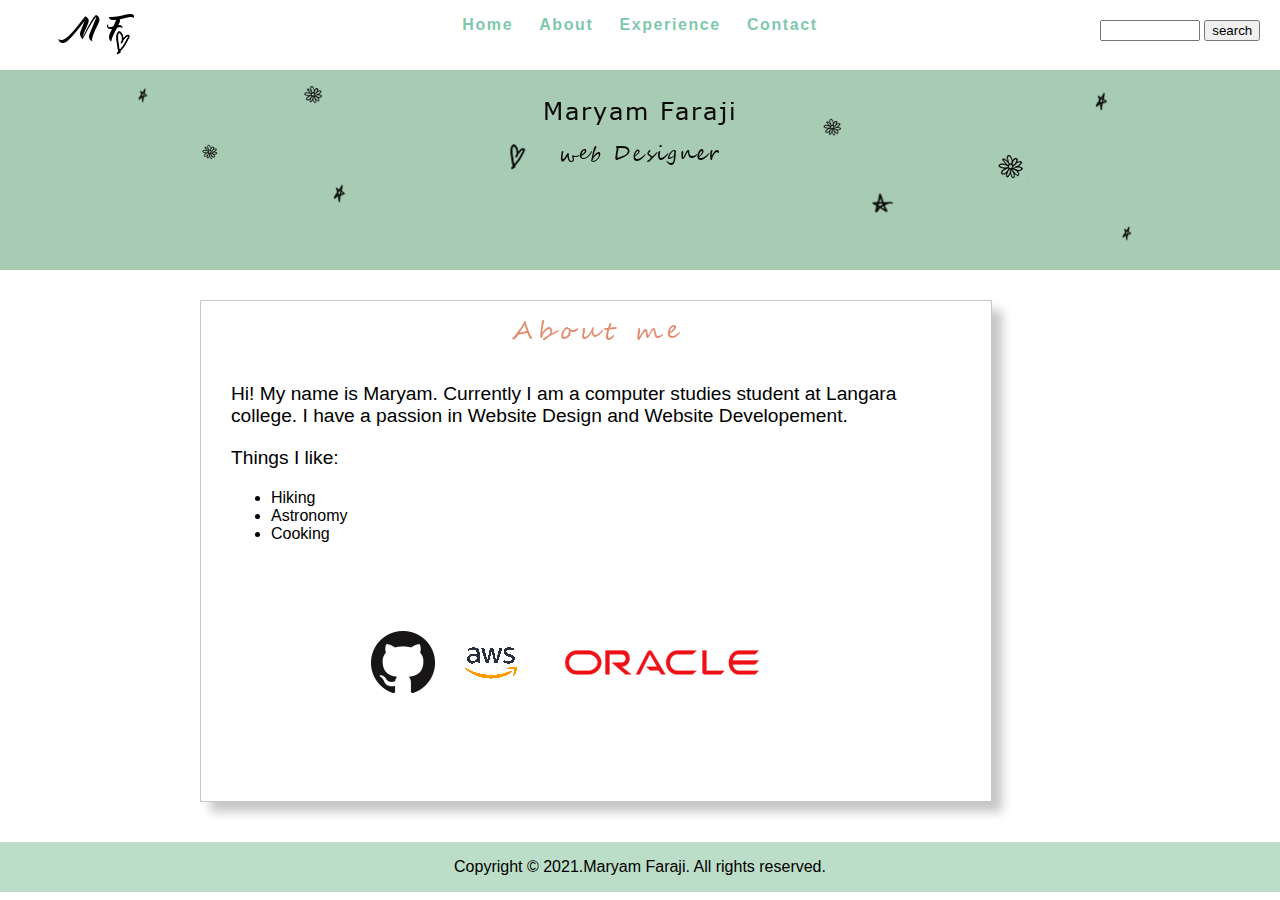
==== about.html @ 2c4abb90 "A3-2-about page created" ====
<!DOCTYPE html>
<html lang="en">
<head>
    <meta charset="UTF-8">
    <meta http-equiv="X-UA-Compatible" content="IE=edge">
    <meta name="viewport" content="width=device-width, initial-scale=1.0"> 
    <!-- This meta tag is for responsive webpages -->
    <meta name="keywords" content="Profile, website design,web developer,design,web,
    resume website, resume, website,html, css, javascript, about us">
    <meta name="description" content="Maryam faraji is a web designer who design websited 
    which is compatible with different search engines (SEO) and it is responsive and
    compatible with defferent media such as mobile, tablet.">
    <title>Maryam Faraji About Page</title>
    <link rel="stylesheet" href="css/pages.css">
    <link rel="icon" type="image/x-icon" href="images/favicon.ico">
</head>
<body>
    <div id="wrapper">
        <div id="logo"></div>
        <nav>
            <ul>
                <li><a href="index.html">Home</a></li>
                <li><a href="about.html">About</a></li>
                <!-- <li><a href="projects.html">Projects</a></li> -->
                <!-- <li><a href="sample.html">Samples</a></li> -->
                <li><a href="experience.html">Experience</a></li>
                <li><a href="contact.html">Contact</a></li>
            </ul>
        </nav>
        <div id="search">
            <!-- <label for="searchbutton">search</label> -->
            <input type="text" name="search" id="searchbutton">
            <button type="submit">search</button>
        </div>
        <div id="dropDownMenu">
            <nav>
                <ul>
                    <li id="dropdown">
                            <img src="images/menu.jpg" alt="menu">
                            <div class="dropdown-content">
                                <a href="index.html">Home</a>
                                <a href="about.html">About</a>
                                <!-- <a href="projects.html">Projects</a> -->
                                <a href="experience.html">Experience</a>
                                <a href="contact.html">Contact</a>
                            </div>
                    </li>

                </ul>
            </nav>            
        </div>
        <header><p>Maryam Faraji</p></header>
        <main>
            
                <div id="contact">

                    <img src="images/about.png" alt="contact">
                
                    <h1 style="display: none;">About me page</h1>
                    <h6>
                        Hi! My name is Maryam. Currently I am a computer studies student at Langara college.
                        I have a passion in Website Design and Website Developement. 
                    </h6>
                    <h6>Things I like:</h6>
                    <ul style="text-align: left;">
                        <li>Hiking</li>
                        <li>Astronomy</li>
                        <li>Cooking</li>
                    </ul>
                    <br/><br/><br/><br/>
                    <div style="align-items: center;">
                        <img src="images/GitHub-Mark-64px.png" alt="Github" style="margin-right: 20px;">
                        <img src="images/aws.png" alt="AWS" style="margin-right: 20px;">
                        <img src="images/oracle.png" alt="oracle">
                    </div>


                    <br/><br/><br/><br/>
                </div>
        </main>
        <footer>
            <p>Copyright &copy; 2021.Maryam Faraji. All rights reserved.</p>
            <!-- <img src="images/email.png" alt="email icon" width="50" height="50"> -->
        </footer>
    </div>
</body>
</html>
---- css/pages.css ----
* {
    box-sizing: border-box; /* with this property border and padding includes in the width and height of the element*/
}


body{
    font-family: Verdana, Geneva, Tahoma, sans-serif;
    margin: 0;
    text-align: center;
}
nav, main, aside {padding: 0;}
nav ul{
    list-style-type: none;
    text-align: center;
    padding: 0;
}
nav ul li{
    display: inline-block;
    padding:0;
    margin: 0;
    border-collapse: collapse; 
}
nav ul li a{
    text-decoration: none;
    color: #00301ca8;
    margin: 0;
    padding: 10px;
    width: 110px;
    font-weight: bold;
}
nav li a:link {
    color: #38ac7ca8;
}
nav li a:hover {
    border-bottom: 3px solid #38ac7ca8;    
    color: black;
}
header p{
    display: none;
}

h6{
    max-width: 900px;
    text-align: center;
    padding: 0 50px;
}

/*For responsive*/
#wrapper{
    width: auto;
    margin: 0 auto;
    display: grid;
    grid-template-columns: 200px 1fr 200px;
    grid-auto-rows: 70px 200px auto 50px;
    overflow: auto;
}

#logo{
    grid-column: 1/2;
    grid-row: 1/2;
    background-image: url(../images/mf.png);
    background-repeat: no-repeat;
    background-position-x: center;
    background-position-y: center;
}

nav{
    grid-column: 2/3;
    grid-row: 1/2;
    /* font-weight: bold; */
    letter-spacing: 0.1em;  
}

#search{
    grid-column: 3/4;
    grid-row: 1/2;
    padding: 10% 0;
    display: block;
}
#search input{width: 100px;}
header{
    grid-column: 1/4;
    grid-row: 2/3; 
    background-image: url(../images/fl.png); 
    background-repeat: no-repeat;
    background-position: center;
    background-color:#A7CBB3;    
}
main{
    grid-column: 2/3;
    grid-row: 3/4;  
    overflow: auto;
    /* background-image: url(../images/pattern.png);
    background-repeat: repeat;*/
    padding: 30px 0 40px 0;
}
main img{margin-bottom: 20px;}

form{
    min-width: 400px;
    background-color: #bae4c8;
    font-family: Arial, Helvetica, sans-serif;
    padding: 10px;
}
label{
    width: 150px;
    text-align: right;
    padding-right: 10px;
    margin-top: 10px;
    float: left;
    clear: left;
}
#contactUs input,#contactUs textarea{display: block;margin-top: 10px;width: 70%;}

footer{
    grid-column: 1/4;
    grid-row: 4/5;
    clear: both;
    text-align: center;
    background-color: #bcddc7;   
}
#box1,#box2,#box3{
    width: 250px;
    margin:40px 10px;
    height: auto;
    float: left;
    text-align: justify;
    border: 5px solid #A7CBB3;
    box-shadow: 10px 10px 10px rgb(199, 198, 198);
    min-height: 300px;
    padding: 0;
} 
#box1:hover,#box2:hover,#box3:hover{
    opacity: 0.9;
    border: 5px solid #678b73;
}
#box1:hover h5,#box2:hover h5,#box3:hover h5{
    opacity: 0.9;
}
#box1 h5,#box2 h5,#box3 h5{
    background-color: #A7CBB3;
    height: 50px;
    padding: 15px;
    margin: 0;
    text-align: center;
}   
#box1 h6,#box2 h6,#box3 h6{
    padding: 0 20px;
}

#contact,#experience,#projects{
    width: 90%;
    padding: 10px 30px;
    margin: 0;
    border: 1px solid rgb(199, 198, 198);
    box-shadow: 10px 10px 10px rgb(199, 198, 198);
    overflow: auto;
}
#contact h6{
    text-align: left;
    font-size: 1.2em;
    font-weight: normal;
    font-family: Arial, Helvetica, sans-serif;
    padding: 0;
    margin: 0;
    margin-bottom: 20px;
}
#contact table,#experience table{
    padding: 20px;
    text-align: center;
    width: 95%;
    margin-bottom: 30px;
}
#contact table, #contact tr, #contact td, #contact th{
    border: 1px solid rgb(124, 124, 124);
    border-collapse: collapse;
    padding: 20px;
}

#experience table, #experience tr, #experience td, #experience th{
    border-collapse: collapse;
    padding: 20px;
    border: 1px solid white;
}

 #experience tr:nth-child(even) {background-color: rgb(221, 221, 221);}
 #experience tr:nth-child(odd) {background-color:  #bcddc7; }


 /* Projects Page */
 #gallery{
    position: relative;
    min-height: 400px;
}

#gallery ul{
    list-style-type: none;
    width: 350px;
}

#gallery ul li{           
    display: inline;
    float: left;
    padding: 10px;
}

#gallery img{border: none;}
#gallery a{text-decoration: none;color: #333;font-style: italic;}
#gallery a img{width: 100px;height: 75px;}
#gallery span{  
     display: none;
}
#gallery span img{  
    width: 250px;
    height: 250px;
}
#gallery a:hover span{ 
    display: block;
    position: absolute;
    top: 10px;
    left: 300px;
    text-align: center; 
}
 /* Projects Page */

 #dropDownMenu{display: none;}

header, main, nav, footer, figure, figcaption { display: block;}


@media only screen and (max-width:1024px){

    #wrapper{
        grid-template-columns: 10% 1fr 10%;
    }
    #search input{width: 50%;}

    #contact,#experience,#projects{
        width: 100%;
    }
    #gallery{min-height: 700px;}
    #gallery a:hover span{ 
        display: block;
        position: absolute;
        top: 270px;
        left: 50px;
    }

}

@media only screen and (max-width: 768px) {

    #wrapper{
        grid-template-columns: auto;
        grid-auto-rows: 100px auto 200px auto auto 200px auto auto 100px;
    }    

    #logo{
        grid-column: 1/2;
        grid-row: 1/2;
        /* border: 1px solid #666666;  */
        background-position-x: left; 
        margin-left: 10%;  
    }
    
    nav{
        grid-column: 1/2;
        grid-row: 8/9;
        border-bottom: 1px solid black;
        border-top: 1px solid black;   
    }
    
    #search{
        grid-column: 1/2;
        grid-row: 1/2;
        /* border: 1px solid black; */
        margin-left: 30%;
        display: none;  
    }

    /* Dropdown menu for mobile size */
    #dropDownMenu{
        grid-column: 1/2;
        grid-row: 1/2;
        margin-left: 70%;        
        display: block;
        width: 100px;
    }

    #dropDownMenu nav{border: none;}

    #dropDownMenu nav ul li a{
        display: block;
        border-bottom: 1px solid #cccccc;
        background-color: white;
        font-size: 0.8em;
    }

    .dropdown-content{
        display: none;
    }

    #dropdown:hover .dropdown-content{
        display: block;
        position: absolute;
        background-color: white;
    } 

    #dropdown:hover .dropdown-content a:hover{
        background-color: #A7CBB3;
    }

    /* Dropdown menu for mobile size */

    header{
        grid-column: 1/2;
        grid-row: 3/4; 
        border-bottom: 1px solid black;
        border-top: 1px solid black;     
    }
    #headerbottom{
        grid-column: 1/2;
        grid-row: 4/5; 
        border-bottom: 1px solid black;     
    }
    main{
        grid-column: 1/2;
        grid-row: 5/6;  
        /* border: 1px solid black;      */
    }
    #mainbottom1{
        grid-column: 1/2;
        grid-row: 6/7;  
        /* border: 1px solid black;     */
    }
    #mainbottom2{
        grid-column: 1/2;
        grid-row: 7/8; 
        /* border: 1px solid black;  */
        padding: 10px 10%;    
    }    
    footer{
        grid-column: 1/2;
        grid-row: 9/10;
        border-bottom: 1px solid black;
    } 
    
    #contactUs input,#contactUs textarea{width: 85%;}
    form{
        min-width: 300px;
    }
    nav li a:hover {
        border-bottom: none;    
    } 

    #contact,#experience,#projects{
        width: 90%;
        padding: 10px 30px;
        margin: 0;
        border: 1px solid rgb(199, 198, 198);
        overflow: auto;
    }
    #gallery{min-height: 700px;}
    #gallery a:hover span{ 
        display: block;
        position: absolute;
        top: 270px;
        left: 50px;
    }    

}
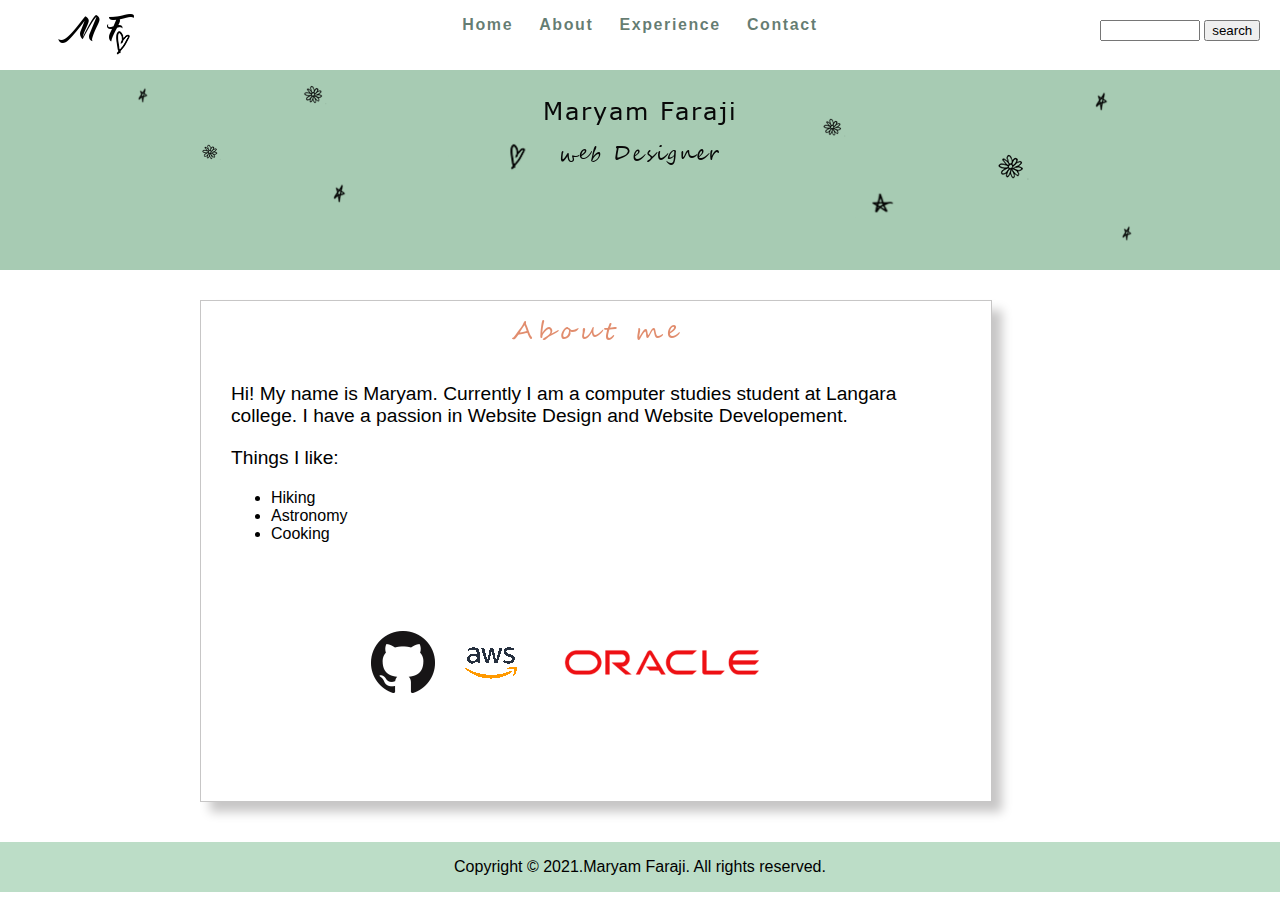
==== commit bad15ada: "theme-color added to the html files" ====
--- a/about.html
+++ b/about.html
@@ -3,7 +3,9 @@
 <head>
     <meta charset="UTF-8">
     <meta http-equiv="X-UA-Compatible" content="IE=edge">
-    <meta name="viewport" content="width=device-width, initial-scale=1.0"> 
+    <meta name="viewport" content="width=device-width, initial-scale=1.0">
+    <meta http-equiv="Cache-Control" content="max-age=31536000"/>
+    <meta name="theme-color" content="#317EFB"/>
     <!-- This meta tag is for responsive webpages -->
     <meta name="keywords" content="Profile, website design,web developer,design,web,
     resume website, resume, website,html, css, javascript, about us">
@@ -28,7 +30,7 @@
             </ul>
         </nav>
         <div id="search">
-            <!-- <label for="searchbutton">search</label> -->
+            <label for="searchbutton" style="display: none;">search</label>
             <input type="text" name="search" id="searchbutton">
             <button type="submit">search</button>
         </div>
--- a/css/pages.css
+++ b/css/pages.css
@@ -22,14 +22,14 @@
 }
 nav ul li a{
     text-decoration: none;
-    color: #00301ca8;
+    color: #002013a8;
     margin: 0;
     padding: 10px;
     width: 110px;
     font-weight: bold;
 }
 nav li a:link {
-    color: #38ac7ca8;
+    color: #143a2aa8;
 }
 nav li a:hover {
     border-bottom: 3px solid #38ac7ca8;    
